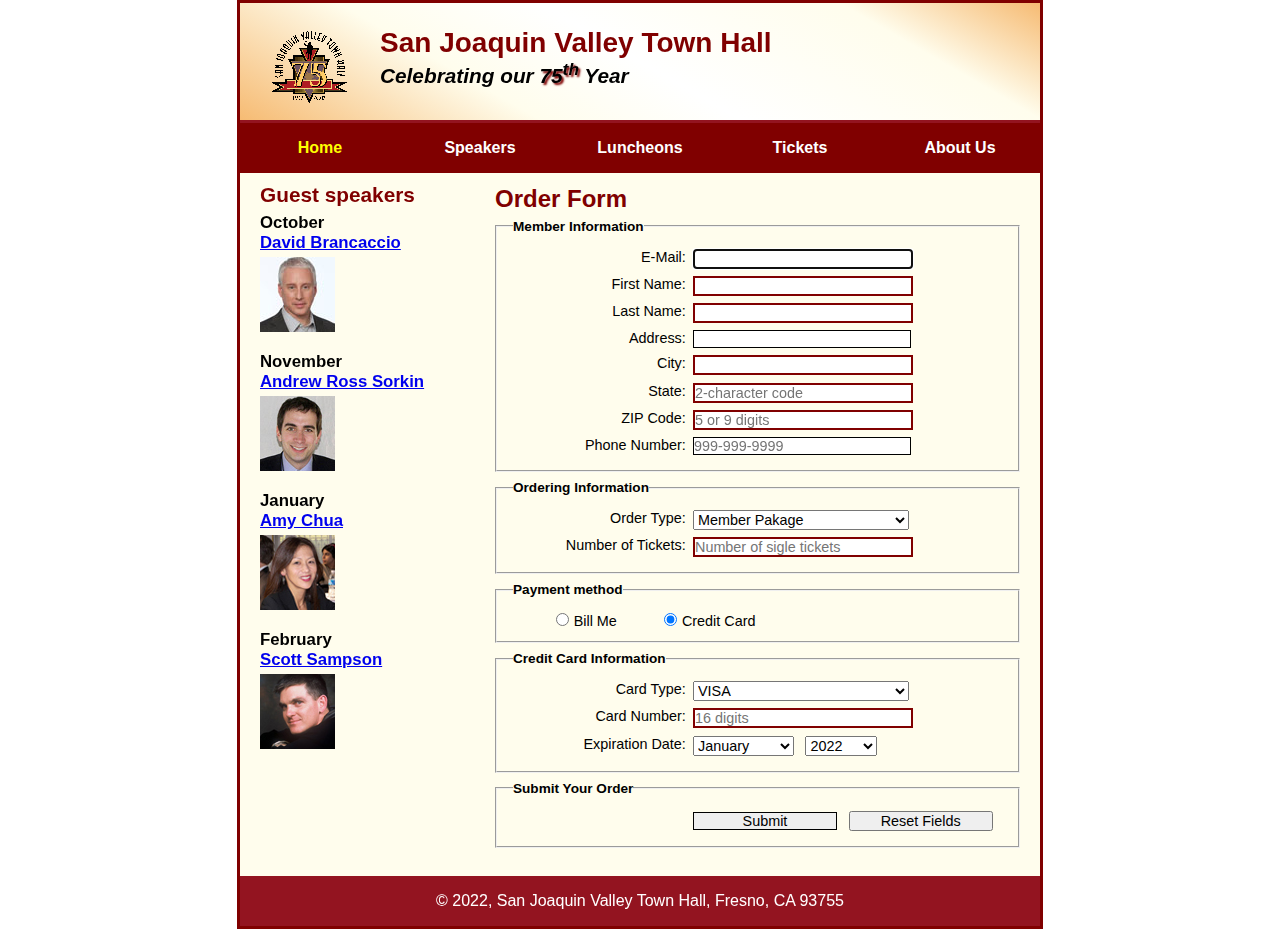
==== tickets.html @ 1713f5bb "Add files via upload" ====
<!DOCTYPE html>
<html lang="en">
	
<head>
	<meta charset="utf-8">
	<title>San Joaquin Valley Town Hall</title>
	<link rel="shortcut icon" href="images/favicon.ico">
	<link rel="stylesheet" href="styles/tickets.css">
</head>

<body>
	<header>
		<img src="images/town_hall_logo.gif" alt="Town Hall logo" height="80">
		<h2>San Joaquin Valley Town Hall</h2>
		<h3>Celebrating our <span class="shadow">75<sup>th</sup></span> Year</h3>
	</header>
	<nav id="nav_menu">
    	<ul>
        	<li><a href="index.html" class="current">Home</a></li>
        	<li><a href="speakers.html">Speakers</a></li>
        	<li><a href="luncheons.html">Luncheons</a></li>
        	<li><a href="tickets.html">Tickets</a></li>
        	<li><a href="aboutus.html">About Us</a>
            	<ul>
                	<li><a href="#">Our History</a></li>
                	<li><a href="#">Board of Directors</a></li>
                	<li><a href="#">Past Speakers</a></li>
                	<li><a href="#">Contact Information</a></li>
            	</ul>
        	</li>
    	</ul>
	</nav>
	<main>
		<section>
			<h1>Order Form</h1>
    		<form action="register_account.html" method="get"
        		name="registration_form" id="registration_form">
    			<fieldset>
	        		<legend>Member Information</legend>
	        		<label for="email">E-Mail:</label>
	        		<input type="email" name="email" id="email" autofocus required><br>
        			<label for="first_name">First Name:</label>
					<input type="text" name="first_name" id="first_name" required><br>
					<label for="last_name">Last Name:</label>
					<input type="text" name="last_name" id="last_name" required><br>
					<label for="address">Address:</label>
					<input type="text" name="address" id="address"><br>
					<label for="city">City:</label>
					<input type="text" name="city" id="city" required><br>
					<label for="state">State:</label>
					<input type="text" name="state" id="state" required maxlength="2" placeholder="2-character code"><br>
					<label for="zip">ZIP Code:</label>
					<input type="text" name="zip" id="zip" required placeholder="5 or 9 digits" 
				           pattern="^\d{5}(-\d{4})?$" title="Either 5 or 9 digits"><br>
					<label for="phone">Phone Number:</label>
					<input type="tel" name="phone" id="phone" placeholder="999-999-9999" 
				       	   pattern="\d{3}[\-]\d{3}[\-]\d{4}" title="Must be 999-999-999 format"><br>
				</fieldset>
				<fieldset>
					<legend>Ordering Information</legend>
					<label for="order_type">Order Type:</label>
					<select name="order_type" id="order_type">
				    	<option value="member_package">Member Pakage</option>
				    	<option value="donor_package">Donor Package</option>            
				    	<option value="single_tickets">Single Tickets</option>
					</select><br>
					<label for="number_of_tickets">Number of Tickets:</label>
					<input type="text" name="number_of_tickets" id="number_of_tickets" required placeholder="Number of sigle tickets"><br>
				</fieldset>
				<fieldset id="checkbox">
					<legend>Payment method</legend>
					<input type="radio" name="payment_method" id="bill_me" value="bill_me">
					<label for="bill_me">Bill Me</label>
					<input type="radio" name="payment_method" id="credit_card" value="credit_card" checked>	
					<label for="credit_card">Credit Card</label>
				</fieldset>
				<fieldset id="credit_card_info">
					<legend>Credit Card Information</legend>
					<label for="card_type">Card Type:</label>
					<select name="card_type" id="card_type">
				    	<option value="visa">VISA</option>
				    	<option value="mastercard">MasterCard</option>            
				    	<option value="discover">Discover</option>
					</select><br>
					<label for="card_number">Card Number:</label>
					<input type="text" name="card_number" id="card_number" required placeholder="16 digits" pattern="\d{16}"><br>
					<label for="expiration_date">Expiration Date:</label>
					<select name="expiration_date" id="month">
				    	<option value="january">January</option>
				    	<option value="february">February</option>  
						<option value="march">March</option>            
						<option value="april">April</option>     
						<option value="may">May</option>            
						<option value="june">June</option>            
						<option value="july">July</option>            
						<option value="august">August</option>            
						<option value="september">September</option>            
						<option value="october">October</option>            
						<option value="nombember">Nobember</option>            
						<option value="december">December</option>                            
					</select>
					<select name="expiration_date" id="year">       
						<option value="2022">2022</option>
						<option value="2023">2023</option>
						<option value="2024">2024</option>
						<option value="2025">2025</option>  
						<option value="2026">2026</option>  
					</select><br>
				</fieldset>
				<fieldset id="buttons">
					<legend>Submit Your Order</legend>
					<label>&nbsp;</label>
					<input type="submit" id="submit" value="Submit">
					<input type="reset" id="reset" value="Reset Fields"><br>
				</fieldset>
			</form>
		</section>
		<aside>
			<h2>Guest speakers</h2>
			<h3>October<br><a href="speakers/brancaccio.html">David Brancaccio</a></h3>
			<img src="images/brancaccio75.jpg" alt="David Brancaccio photo">
			<h3>November<br><a href="speakers/sorkin.html">Andrew Ross Sorkin</a></h3>
			<img src="images/sorkin75.jpg" alt="Andrew Ross Sorkin photo">
			<h3>January<br><a href="speakers/chua.html">Amy Chua</a></h3>
			<img src="images/chua75.jpg" alt="Amy Chua photo">
			<h3>February<br><a href="speakers/c7_sampson.html">Scott Sampson</a></h3>
			<img src="images/sampson75.jpg" alt="Scott Sampson photo">
		</aside>
	</main>
	<footer>
		<p>&copy; 2022, San Joaquin Valley Town Hall, Fresno, CA 93755</p>
	</footer>
</body>
</html>
---- styles/tickets.css ----
/* the styles for the elements */
* {
	margin: 0;
	padding: 0;
}
html {
	background-color: white;
}
body {
	font-family: Arial, Helvetica, sans-serif;
    font-size: 100%;
    width: 800px;
    margin: 0 auto;
    border: 3px solid #800000;
    background-color: #fffded;
}
a:focus, a:hover {
	font-style: italic;
}
/* the styles for the header */
header {
	padding: 1.5em 0 2em 0;
	border-bottom: 3px solid #931420;
	background-image: -moz-linear-gradient(
	    30deg, #f6bb73 0%, #f6bb73 30%, white 50%, #f6bb73 80%, #f6bb73 100%);
	background-image: -webkit-linear-gradient(
	    30deg, #f6bb73 0%, #fffded 30%, white 50%, #fffded 80%, #f6bb73 100%);
	background-image: -o-linear-gradient(
	    30deg, #f6bb73 0%, #fffded 30%, white 50%, #fffded 80%, #f6bb73 100%);
	background-image: linear-gradient(
	    30deg, #f6bb73 0%, #fffded 30%, white 50%, #fffded 80%, #f6bb73 100%);
}
header h2 {
	font-size: 175%;
	color: #800000;
}
header h3 {
	font-size: 130%;
	font-style: italic;
}
header img {
	float: left;
	padding: 0 30px;
}
.shadow {
	text-shadow: 2px 2px 2px #800000;
}
/* the styles for the form */
fieldset {
    margin-bottom: .5em;
    padding: .5em 1em;
}
legend {
    color: black;
    font-weight: bold;
    font-size: 85%;
    margin-bottom: .5em;
}
label {
    float: left;
    width: 12em;
    text-align: right;
}
label, input, select {
	font-size: 90%;
}
input, select {
    width: 15em;
    margin-left: .5em;
    margin-bottom: .5em;
}
input:required, input[required] {
	border: 2px solid #800000;
}
input:valid {
	border: 1px solid black;
}
input:invalid {
	border: 2px solid  #800000;
	box-shadow: none;
}
br {
    clear: both;
}
#checkbox label {
	float: none;
}
#checkbox input {
	width: auto;
	margin-left: 3em;
}
#month {
	width: 7em;
}
#year {
	width: 5em;
}
#buttons input {
	width: 10em;
}
/* the styles for the navigation menu */
#nav_menu ul {
	list-style-type: none;
	margin: 0;
	padding: 0;
	position: relative;
}
#nav_menu ul li {
	float: left;
}
#nav_menu ul li a {
    display: block;
    width: 160px;
    text-align: center;
    padding: 1em 0;
    text-decoration: none;
    background-color: #800000;
    color: white;
    font-weight: bold;
}
#nav_menu a.current {
	color: yellow;
}
#nav_menu ul ul {
    display: none;
    position: absolute;
    top: 100%;
}
#nav_menu ul ul li {
	float: none;
}
#nav_menu ul li:hover > ul {
	display: block;
}
#nav_menu > ul::after {
    content: "";
    clear: both;
    display: block;
}

/* the styles for the main content */
main {
	clear: left;
}

/* the styles for the section */
section {
	width: 525px;
	float: right;
	padding: 0 20px 20px 20px;
}
section h1 {
	font-size: 150%;
	color: #800000;
	padding: .5em 0 .25em 0;
	margin: 0;
}

/* the styles for the aside */
aside {
	width: 215px;
	float: right;
	padding: 0 0 20px 20px;
}
aside h2 {
	color: #800000;
	font-size: 130%;
	padding: .5em 0 .25em 0;
}

aside h3 {
	font-size: 105%;
	padding-bottom: .25em;
}
aside img {
	padding-bottom: 1em;
}

/* the styles for the footer */
footer {
	background-color: #931420;
	clear: both;
}
footer p {
	text-align: center;
	color: white;
	padding: 1em 0;
}
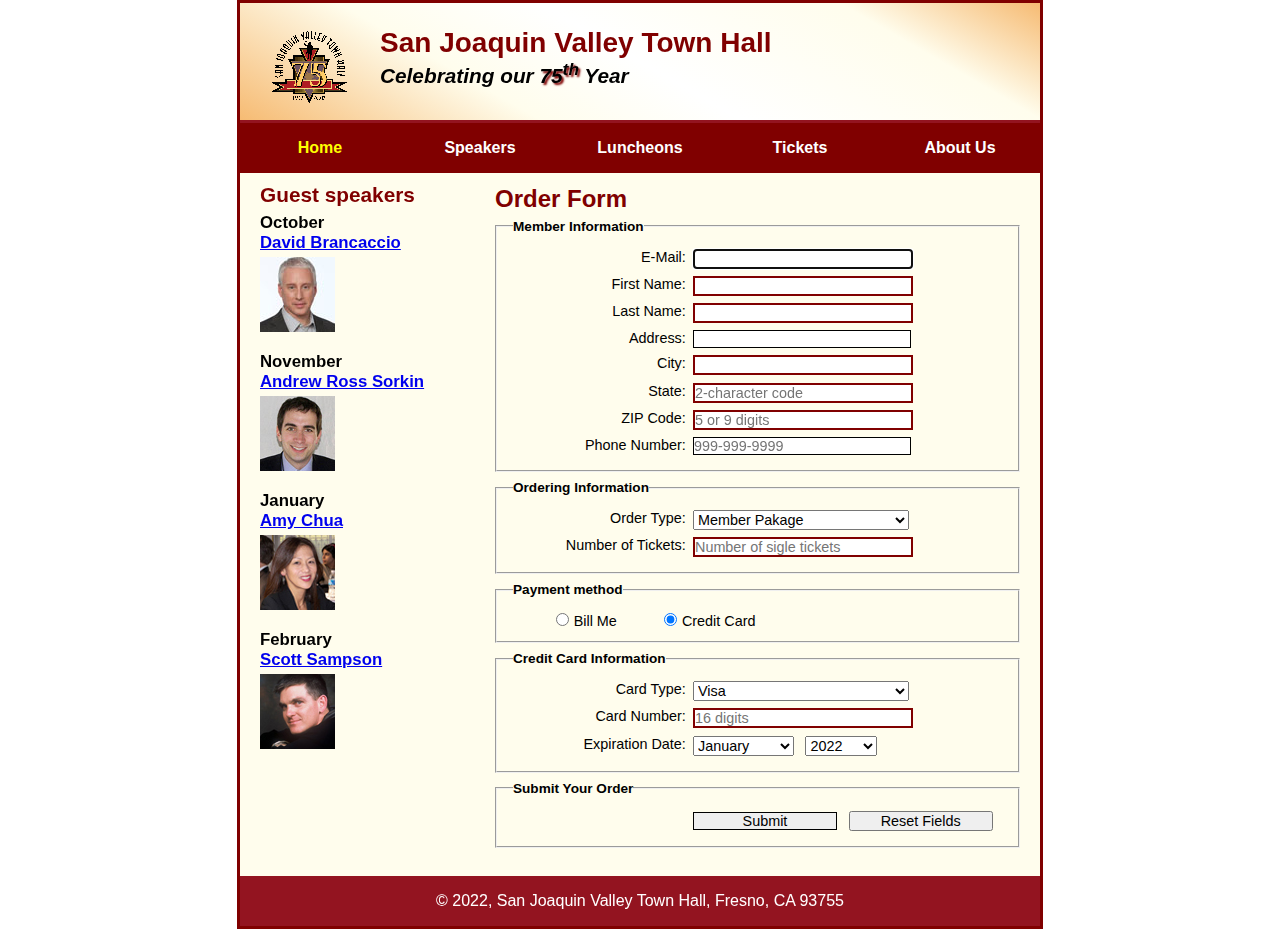
==== commit 6c8c831b: "Add files via upload" ====
--- a/tickets.html
+++ b/tickets.html
@@ -78,7 +78,7 @@
 					<legend>Credit Card Information</legend>
 					<label for="card_type">Card Type:</label>
 					<select name="card_type" id="card_type">
-				    	<option value="visa">VISA</option>
+				    	<option value="visa">Visa</option>
 				    	<option value="mastercard">MasterCard</option>            
 				    	<option value="discover">Discover</option>
 					</select><br>
